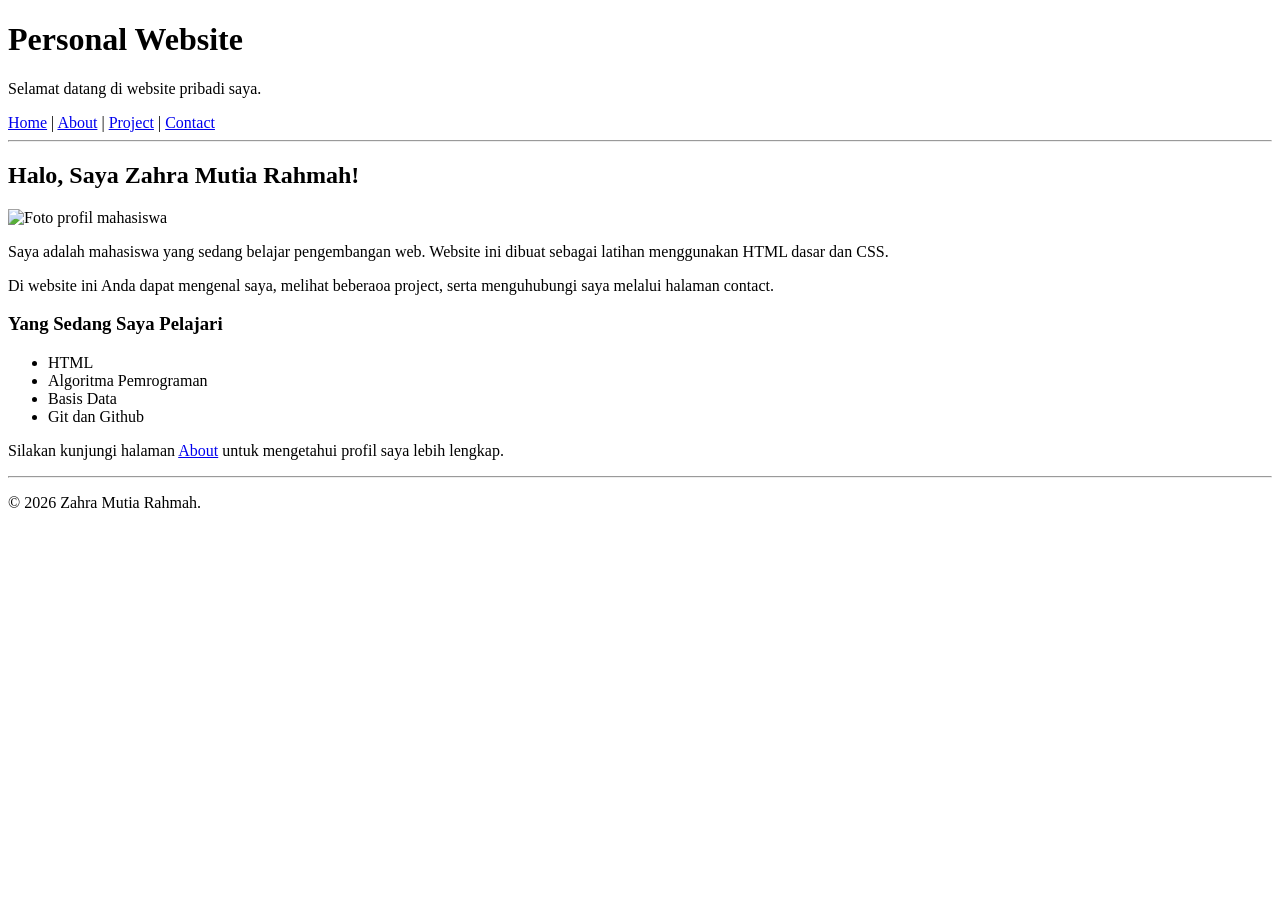
==== index.html @ 0c46ee60 "deploy ulang lagi" ====
<!DOCTYPE html>
<html lang="id">
<head>
<meta charset="UTF-8">
<title>Menampilkan Gambar</title>
</head>
<h1>Personal Website</h1>
<p>Selamat datang di website pribadi saya.</p>
<body>
        <nav>
<a href="01-home.html">Home</a> |
<a href="02-about.html">About</a> |
<a href="03-project.html">Project</a> |
<a href="04-contact.html">Contact</a>
</nav>
<hr>
<h2>Halo, Saya Zahra Mutia Rahmah!</h2>
<img src="../03-tugas/assets/foto.jpeg" alt="Foto profil mahasiswa" width="200">

<p>Saya adalah mahasiswa yang sedang belajar pengembangan web.
    Website ini dibuat sebagai latihan menggunakan HTML dasar dan CSS.
</p>
<p>Di website ini Anda dapat mengenal saya, melihat beberaoa project, serta menguhubungi saya melalui halaman contact.</p>
<h3>Yang Sedang Saya Pelajari</h3>
<ul>
<li>HTML</li>
<li>Algoritma Pemrograman</li>
<li>Basis Data</li>
<li>Git dan Github</li>
</ul>
<p> Silakan kunjungi halaman 
    <a href="file:///C:/Users/asust/OneDrive/Documents/praktikul-html/03-tugas/02-about.html">About</a> 
    untuk mengetahui profil saya lebih lengkap.</p>
<hr>
<P> &copy; 2026 Zahra Mutia Rahmah. </P>
</body>
</html>
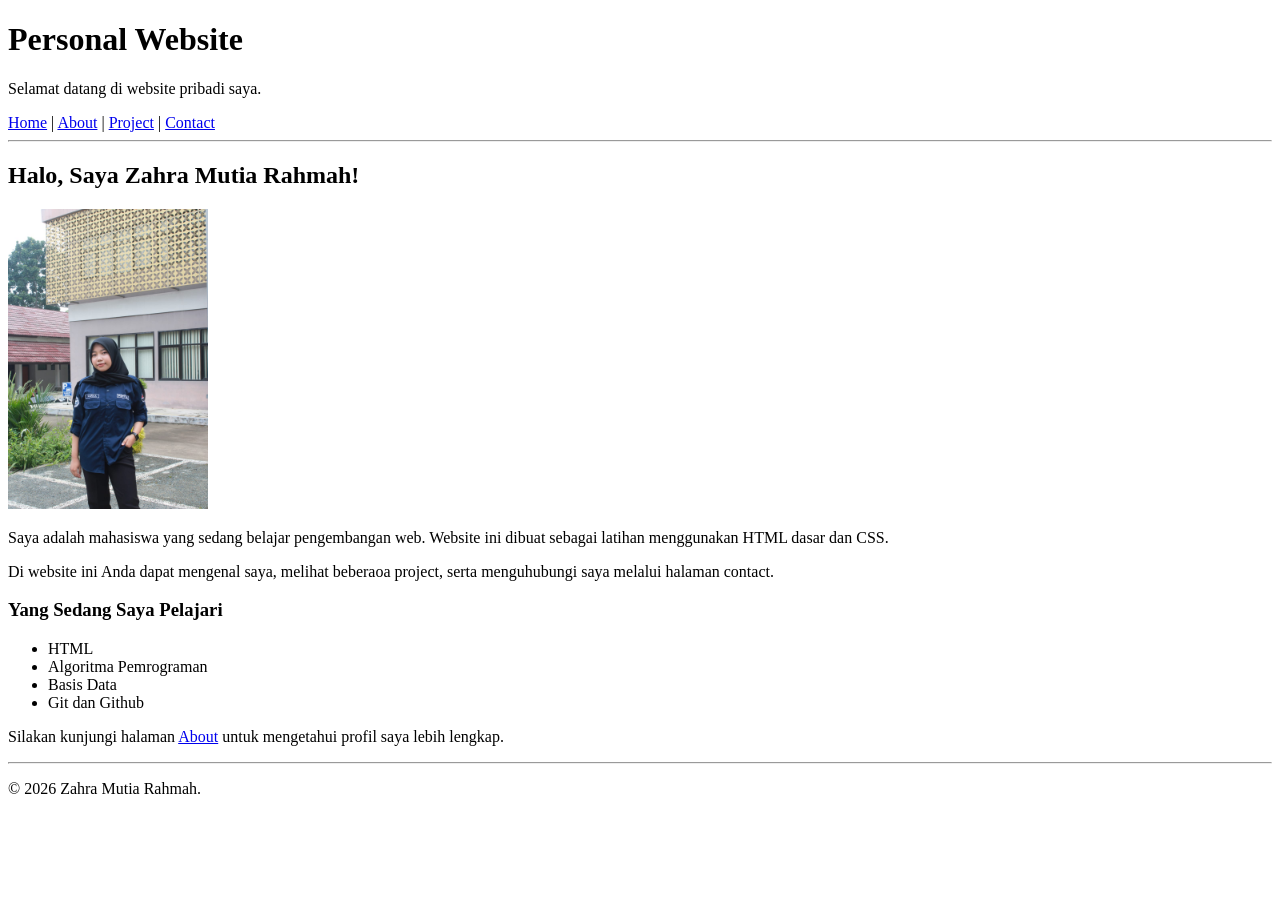
==== commit eb8b2e79: "deploy ulang lagi" ====
--- a/index.html
+++ b/index.html
@@ -15,7 +15,7 @@
 </nav>
 <hr>
 <h2>Halo, Saya Zahra Mutia Rahmah!</h2>
-<img src="../03-tugas/assets/foto.jpeg" alt="Foto profil mahasiswa" width="200">
+<img src="assets/foto.jpeg" alt="Foto profil mahasiswa" width="200">
 
 <p>Saya adalah mahasiswa yang sedang belajar pengembangan web.
     Website ini dibuat sebagai latihan menggunakan HTML dasar dan CSS.
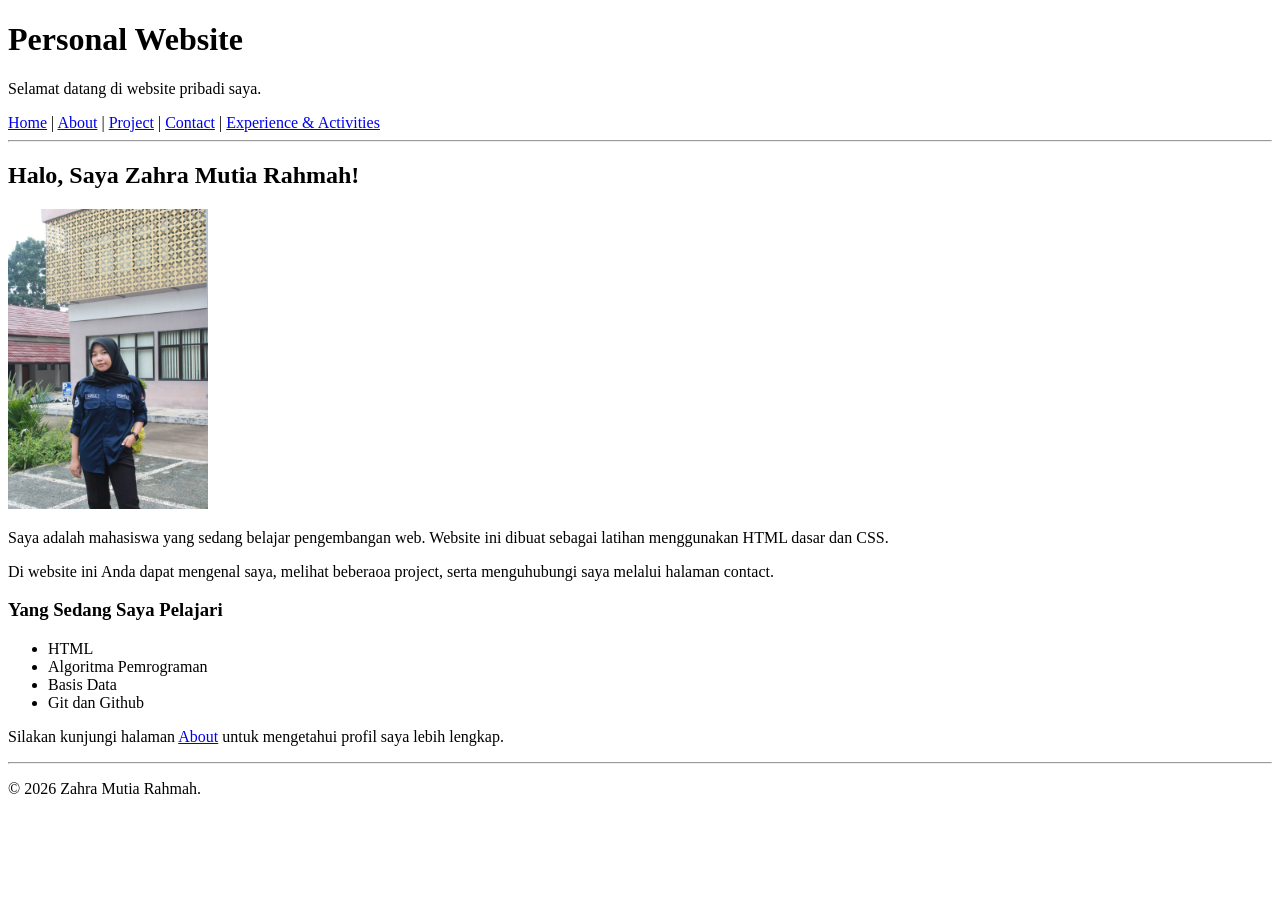
==== commit 7f9f9c64: "Commit Pertama kali" ====
--- a/index.html
+++ b/index.html
@@ -1,37 +1,42 @@
-<!DOCTYPE html>
+<!doctype html>
 <html lang="id">
-<head>
-<meta charset="UTF-8">
-<title>Menampilkan Gambar</title>
-</head>
-<h1>Personal Website</h1>
-<p>Selamat datang di website pribadi saya.</p>
-<body>
-        <nav>
-<a href="01-home.html">Home</a> |
-<a href="02-about.html">About</a> |
-<a href="03-project.html">Project</a> |
-<a href="04-contact.html">Contact</a>
-</nav>
-<hr>
-<h2>Halo, Saya Zahra Mutia Rahmah!</h2>
-<img src="assets/foto.jpeg" alt="Foto profil mahasiswa" width="200">
+  <head>
+    <meta charset="UTF-8" />
+    <title>Menampilkan Gambar</title>
+  </head>
+  <h1>Personal Website</h1>
+  <p>Selamat datang di website pribadi saya.</p>
+  <body>
+    <nav>
+      <a href="inde.html">Home</a> | <a href="about.html">About</a> |
+      <a href="project.html">Project</a> | <a href="contact.html">Contact</a> |
+      <a href="experience&activities.html">Experience & Activities</a>
+    </nav>
+    <hr />
+    <h2>Halo, Saya Zahra Mutia Rahmah!</h2>
+    <img src="assets/foto.jpeg" alt="Foto profil mahasiswa" width="200" />
 
-<p>Saya adalah mahasiswa yang sedang belajar pengembangan web.
-    Website ini dibuat sebagai latihan menggunakan HTML dasar dan CSS.
-</p>
-<p>Di website ini Anda dapat mengenal saya, melihat beberaoa project, serta menguhubungi saya melalui halaman contact.</p>
-<h3>Yang Sedang Saya Pelajari</h3>
-<ul>
-<li>HTML</li>
-<li>Algoritma Pemrograman</li>
-<li>Basis Data</li>
-<li>Git dan Github</li>
-</ul>
-<p> Silakan kunjungi halaman 
-    <a href="file:///C:/Users/asust/OneDrive/Documents/praktikul-html/03-tugas/02-about.html">About</a> 
-    untuk mengetahui profil saya lebih lengkap.</p>
-<hr>
-<P> &copy; 2026 Zahra Mutia Rahmah. </P>
-</body>
-</html>+    <p>
+      Saya adalah mahasiswa yang sedang belajar pengembangan web. Website ini
+      dibuat sebagai latihan menggunakan HTML dasar dan CSS.
+    </p>
+    <p>
+      Di website ini Anda dapat mengenal saya, melihat beberaoa project, serta
+      menguhubungi saya melalui halaman contact.
+    </p>
+    <h3>Yang Sedang Saya Pelajari</h3>
+    <ul>
+      <li>HTML</li>
+      <li>Algoritma Pemrograman</li>
+      <li>Basis Data</li>
+      <li>Git dan Github</li>
+    </ul>
+    <p>
+      Silakan kunjungi halaman
+      <a href="about.html">About</a>
+      untuk mengetahui profil saya lebih lengkap.
+    </p>
+    <hr />
+    <p>&copy; 2026 Zahra Mutia Rahmah.</p>
+  </body>
+</html>
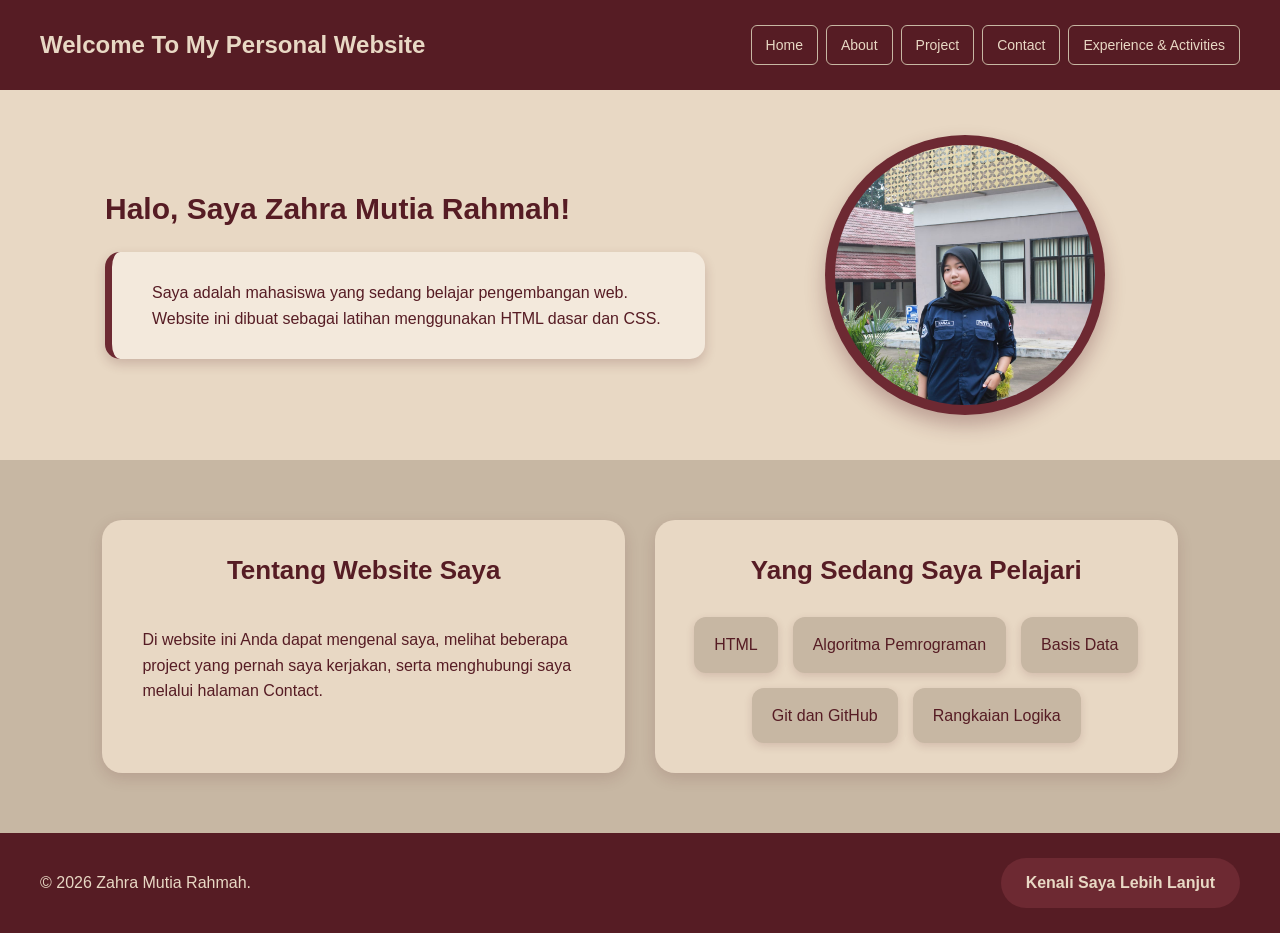
==== commit a562d81c: "Update home page design" ====
--- a/index.html
+++ b/index.html
@@ -1,42 +1,114 @@
 <!doctype html>
 <html lang="id">
-  <head>
-    <meta charset="UTF-8" />
-    <title>Menampilkan Gambar</title>
-  </head>
-  <h1>Personal Website</h1>
-  <p>Selamat datang di website pribadi saya.</p>
-  <body>
+
+<head>
+    <meta charset="UTF-8">
+    <meta name="viewport" content="width=device-width, initial-scale=1.0">
+    <title>Personal Website</title>
+    <link rel="stylesheet" href="style.css">
+</head>
+
+<body>
+
     <nav>
-      <a href="inde.html">Home</a> | <a href="about.html">About</a> |
-      <a href="project.html">Project</a> | <a href="contact.html">Contact</a> |
-      <a href="experience&activities.html">Experience & Activities</a>
+        <div class="logo">
+            <h2>Welcome To My Personal Website</h2>
+        </div>
+
+        <div class="link-navbar">
+            <a href="index.html">Home</a>
+            <a href="about.html">About</a>
+            <a href="project.html">Project</a>
+            <a href="contact.html">Contact</a>
+            <a href="experience&activities.html">Experience & Activities</a>
+        </div>
     </nav>
-    <hr />
-    <h2>Halo, Saya Zahra Mutia Rahmah!</h2>
-    <img src="assets/foto.jpeg" alt="Foto profil mahasiswa" width="200" />
 
-    <p>
-      Saya adalah mahasiswa yang sedang belajar pengembangan web. Website ini
-      dibuat sebagai latihan menggunakan HTML dasar dan CSS.
-    </p>
-    <p>
-      Di website ini Anda dapat mengenal saya, melihat beberaoa project, serta
-      menguhubungi saya melalui halaman contact.
-    </p>
-    <h3>Yang Sedang Saya Pelajari</h3>
-    <ul>
-      <li>HTML</li>
-      <li>Algoritma Pemrograman</li>
-      <li>Basis Data</li>
-      <li>Git dan Github</li>
-    </ul>
-    <p>
-      Silakan kunjungi halaman
-      <a href="about.html">About</a>
-      untuk mengetahui profil saya lebih lengkap.
-    </p>
-    <hr />
-    <p>&copy; 2026 Zahra Mutia Rahmah.</p>
-  </body>
-</html>
+    <section id="myself">
+
+        <div class="myself-text">
+
+            <h2>
+                Halo, Saya Zahra Mutia Rahmah!
+            </h2>
+
+            <div class="myself-description">
+                <p>
+                    Saya adalah mahasiswa yang sedang belajar pengembangan web.
+                    Website ini dibuat sebagai latihan menggunakan HTML dasar dan CSS.
+                </p>
+            </div>
+
+        </div>
+
+        <div class="myself-image">
+            <img src="assets/foto.jpeg" alt="Foto Profil Zahra Mutia Rahmah">
+        </div>
+
+    </section>
+
+    <section id="information">
+
+    <div class="info-container">
+
+        <!-- Kotak Tentang Website -->
+        <div class="info-box">
+
+            <div class="section-title">
+                <h2>Tentang Website Saya</h2>
+            </div>
+
+            <div class="intro-content">
+                <p>
+                    Di website ini Anda dapat mengenal saya, melihat beberapa
+                    project yang pernah saya kerjakan, serta menghubungi saya
+                    melalui halaman Contact.
+                </p>
+
+            </div>
+
+        </div>
+
+
+        <!-- Kotak Yang Sedang Dipelajari -->
+        <div class="info-box">
+
+            <div class="section-title">
+                <h2>Yang Sedang Saya Pelajari</h2>
+            </div>
+
+            <div class="learning-list">
+
+                <ul>
+                    <li>HTML</li>
+                    <li>Algoritma Pemrograman</li>
+                    <li>Basis Data</li>
+                    <li>Git dan GitHub</li>
+                    <li>Rangkaian Logika</li>
+                </ul>
+
+            </div>
+
+        </div>
+
+    </div>
+
+</section>
+
+    </section>
+
+    <footer>
+
+        <p>
+            &copy; 2026 Zahra Mutia Rahmah.
+        </p>
+
+        <a href="about.html" class="button">
+            Kenali Saya Lebih Lanjut
+        </a>
+
+    </footer>
+
+</body>
+
+</html>
--- a/style.css
+++ b/style.css
@@ -0,0 +1,234 @@
+* {
+    margin: 0;
+    padding: 0;
+    box-sizing: border-box;
+}
+
+body {
+    font-family: Arial, sans-serif;
+    background-color: #C7B7A3;
+    color: #561C24;
+    line-height: 1.6;
+    animation: fadeIn 1s ease-in;
+}
+
+nav {
+    background-color: #561C24;
+    display: flex;
+    align-items: center;
+    justify-content: space-between;
+    padding: 25px 40px;
+    box-shadow: 0 4px 10px rgba(86, 28, 36, 0.3);
+}
+
+.logo h2 {
+    color: #E8D8C4;
+}
+
+.link-navbar {
+    display: flex;
+    align-items: center;
+    gap: 8px;
+}
+
+.link-navbar a {
+    text-decoration: none;
+    color: #E8D8C4;
+    padding: 8px 14px;
+    border: 1px solid #C7B7A3;
+    border-radius: 6px;
+    font-size: 14px;
+    transition: 0.3s;
+}
+
+.link-navbar a:hover {
+    background-color: #E8D8C4;
+    color: #561C24;
+    transform: translateY(-2px);
+}
+
+#myself {
+    display: flex;
+    flex-direction: row;
+    align-items: center;
+    justify-content: center;
+    gap: 50px;
+    padding: 45px 5%;
+    background-color: #E8D8C4;
+    min-height: 350px;
+    box-sizing: border-box;
+}
+
+.myself-text {
+    max-width: 600px;
+    transform: translateX(-70px);
+}
+
+.subtitle {
+    color: #6D2932;
+    font-size: 14px;
+    font-weight: bold;
+    letter-spacing: 2px;
+    margin-bottom: 20px;
+}
+
+.myself-text h2 {
+    color: #561C24;
+    font-size: 30px;
+    line-height: 1.2;
+    margin-bottom: 25px;
+}
+
+.myself-description {
+    background-color: #F3E9DC;
+    padding: 28px 40px;
+    width: 100%;
+    border-left: 7px solid #6D2932;
+    border-radius: 15px;
+    box-shadow: 0 5px 12px rgba(86, 28, 36, 0.2);
+    transition: 0.5s ease;
+}
+
+.myself-description:hover {
+    transform: translateY(-2px);
+    box-shadow: 0 8px 16px rgba(86, 28, 36, 0.25);
+}
+
+.myself-description p {
+    color: #561C24;
+}
+
+.myself-image {
+    width: 280px;
+    height: 280px;
+    padding: 10px;
+    background-color: #6D2932;
+    border-radius: 50%;
+    box-shadow: 0 10px 20px rgba(86, 28, 36, 0.3);
+    flex-shrink: 0;
+    transition: 0.3s;
+}
+
+.myself-image:hover {
+    transform: scale(1.05);
+}
+
+.myself-image img {
+    width: 100%;
+    height: 100%;
+    object-fit: cover;
+    border-radius: 50%;
+    display: block;
+}
+
+#information {
+    padding: 60px 8%;
+    background-color: #C7B7A3;
+}
+
+.info-container {
+    display: flex;
+    justify-content: center;
+    align-items: stretch;
+    gap: 30px;
+    max-width: 1100px;
+    margin: auto;
+}
+
+.info-box {
+    background-color: #E8D8C4;
+    width: 50%;
+    padding: 30px;
+    border-radius: 20px;
+    box-shadow: 0 5px 15px rgba(86, 28, 36, 0.15);
+    transition: 0.3s;
+}
+
+.info-box:hover {
+    transform: translateY(-5px);
+    box-shadow: 0 8px 18px rgba(86, 28, 36, 0.25);
+}
+
+.section-title {
+    text-align: center;
+    margin-bottom: 25px;
+}
+
+.section-title h2 {
+    color: #561C24;
+    font-size: 26px;
+}
+
+.intro-content {
+    padding: 10px;
+}
+
+.intro-content p {
+    margin-bottom: 12px;
+}
+
+.learning-list ul {
+    display: flex;
+    flex-wrap: wrap;
+    justify-content: center;
+    gap: 15px;
+    list-style: none;
+}
+
+.learning-list li {
+    background-color: #C7B7A3;
+    padding: 15px 20px;
+    border-radius: 12px;
+    box-shadow: 0 3px 8px rgba(86, 28, 36, 0.15);
+    transition: 0.3s;
+}
+
+.learning-list li:hover {
+    background-color: #6D2932;
+    color: #E8D8C4;
+    transform: translateY(-5px);
+}
+
+footer {
+    display: flex;
+    justify-content: space-between;
+    align-items: center;
+    padding: 25px 40px;
+    background-color: #561C24;
+}
+
+
+footer p {
+    color: #E8D8C4;
+    margin: 0;
+}
+
+
+.button {
+    display: inline-block;
+    background-color: #6D2932;
+    color: #E8D8C4;
+    text-decoration: none;
+    padding: 12px 25px;
+    border-radius: 25px;
+    font-weight: bold;
+    transition: 0.3s;
+}
+
+.button:hover {
+    background-color: #E8D8C4;
+    color: #561C24;
+    transform: translateY(-3px);
+    box-shadow: 0 5px 12px rgba(86, 28, 36, 0.3);
+}
+
+@keyframes fadeIn {
+
+    from {
+        opacity: 0;
+    }
+
+    to {
+        opacity: 1;
+    }
+}
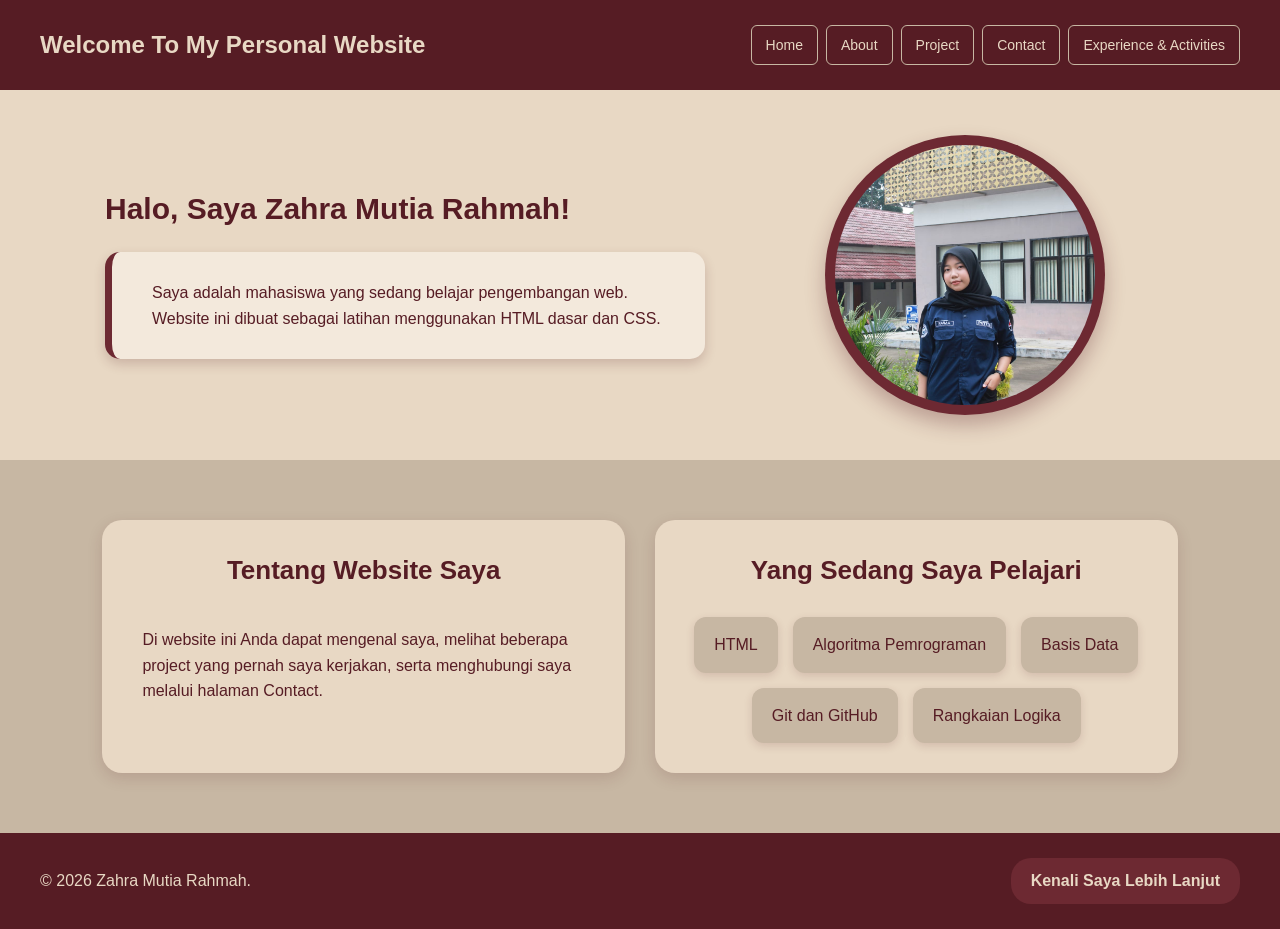
==== commit 3025bda1: "merapihkan keseluruhan page" ====
--- a/index.html
+++ b/index.html
@@ -51,7 +51,6 @@
 
     <div class="info-container">
 
-        <!-- Kotak Tentang Website -->
         <div class="info-box">
 
             <div class="section-title">
@@ -69,8 +68,6 @@
 
         </div>
 
-
-        <!-- Kotak Yang Sedang Dipelajari -->
         <div class="info-box">
 
             <div class="section-title">
--- a/style.css
+++ b/style.css
@@ -11,6 +11,10 @@
     line-height: 1.6;
     animation: fadeIn 1s ease-in;
 }
+
+/* =========================================
+   NAVBAR
+   ========================================= */
 
 nav {
     background-color: #561C24;
@@ -46,6 +50,12 @@
     color: #561C24;
     transform: translateY(-2px);
 }
+
+/* =========================================
+   HOME PAGE
+   ========================================= */
+
+/* Bagian perkenalan */
 
 #myself {
     display: flex;
@@ -98,6 +108,8 @@
     color: #561C24;
 }
 
+/* Foto profil */
+
 .myself-image {
     width: 280px;
     height: 280px;
@@ -121,6 +133,8 @@
     display: block;
 }
 
+/* Informasi Home */
+
 #information {
     padding: 60px 8%;
     background-color: #C7B7A3;
@@ -149,6 +163,8 @@
     box-shadow: 0 8px 18px rgba(86, 28, 36, 0.25);
 }
 
+/* Judul section */
+
 .section-title {
     text-align: center;
     margin-bottom: 25px;
@@ -166,6 +182,8 @@
 .intro-content p {
     margin-bottom: 12px;
 }
+
+/* Yang sedang dipelajari */
 
 .learning-list ul {
     display: flex;
@@ -189,20 +207,767 @@
     transform: translateY(-5px);
 }
 
+
+/* =========================
+   ABOUT PAGE
+   ========================= */
+
+/* Header About */
+#about-header {
+    background-color: #E8D8C4;
+    padding: 55px 8%;
+    text-align: center;
+    box-sizing: border-box;
+}
+
+.about-title {
+    max-width: 800px;
+    margin: auto;
+}
+
+.about-title .subtitle {
+    color: #6D2932;
+    font-size: 14px;
+    font-weight: bold;
+    letter-spacing: 2px;
+    margin-bottom: 10px;
+}
+
+.about-title h1 {
+    color: #561C24;
+    font-size: 40px;
+    margin-bottom: 10px;
+}
+
+.about-title p:last-child {
+    color: #6D2932;
+    font-size: 16px;
+}
+
+/* Profil Singkat */
+
+#profile {
+    background-color: #C7B7A3;
+    padding: 50px 8%;
+    box-sizing: border-box;
+}
+
+.profile-content {
+    max-width: 900px;
+    margin: auto;
+    padding: 30px 35px;
+    background-color: #E8D8C4;
+    border-left: 7px solid #6D2932;
+    border-radius: 15px;
+    box-shadow: 0 5px 15px rgba(86, 28, 36, 0.2);
+    box-sizing: border-box;
+    transition: 0.5s ease;
+}
+
+.profile-content:hover {
+    transform: translateY(-2px);
+    box-shadow: 0 8px 16px rgba(86, 28, 36, 0.25);
+}
+.profile-content p {
+    color: #561C24;
+    margin-bottom: 12px;
+    line-height: 1.7;
+}
+
+.profile-content p:last-child {
+    margin-bottom: 0;
+}
+
+/* Data Diri, Hobi & Pendidikan */
+
+#about-information {
+    background-color: #C7B7A3;
+    padding: 50px 8%;
+    box-sizing: border-box;
+}
+
+.info-card {
+    background-color: #E8D8C4;
+    flex: 1;
+    padding: 25px;
+    border-radius: 20px;
+    box-shadow: 0 5px 15px rgba(86, 28, 36, 0.2);
+    box-sizing: border-box;
+    transition: 0.3s;
+}
+
+.info-card:hover {
+    transform: translateY(-5px);
+    box-shadow: 0 10px 20px rgba(86, 28, 36, 0.3);
+}
+
+.info-card h2 {
+    color: #561C24;
+    text-align: center;
+    margin-bottom: 20px;
+}
+
+/* Tabel Data Diri */
+
+.data-card table {
+    width: 100%;
+    border-collapse: collapse;
+    color: #561C24;
+}
+
+.data-card td {
+    padding: 7px;
+    border-bottom: 1px solid #C7B7A3;
+    font-size: 13px;
+}
+
+.data-card td:first-child {
+    font-weight: bold;
+}
+
+
+.info-card ul {
+    padding-left: 25px;
+    color: #561C24;
+}
+
+.info-card li {
+    margin-bottom: 10px;
+}
+
+.info-card li:hover {
+    color: #6D2932;
+}
+
+/* Hobi */
+
+.hobby-list {
+    display: flex;
+    flex-direction: column;
+    gap: 12px;
+}
+
+.hobby-item {
+    background-color: #C7B7A3;
+    padding: 12px 15px;
+    width: 100%;
+    min-height: 50px;
+    border-radius: 12px;
+    display: flex;
+    justify-content: center;
+    align-items: center;
+    text-align: center;
+    box-sizing: border-box;
+    transition: 0.3s;
+}
+
+.hobby-item p {
+    color: #561C24;
+    font-size: 13px;
+    font-weight: bold;
+    margin: 0;
+}
+
+.hobby-item:hover {
+    background-color: #6D2932;
+    transform: translateY(-5px);
+    box-shadow: 0 5px 10px rgba(86, 28, 36, 0.25);
+}
+
+.hobby-item:hover p {
+    color: #E8D8C4;
+}
+
+/* =========================
+   PROJECT PAGE
+   ========================= */
+/* Bagian utama Project */
+
+#project {
+    background-color: #C7B7A3;
+    padding: 55px 8%;
+}
+
+.project-header {
+    text-align: center;
+    margin-bottom: 40px;
+}
+
+.project-header h1 {
+    color: #561C24;
+    font-size: 36px;
+    margin-bottom: 10px;
+}
+
+.project-header p {
+    color: #561C24;
+}
+
+
+/* PROJECT CARD */
+
+.project-container {
+    display: flex;
+    flex-wrap: wrap;
+    justify-content: center;
+    gap: 25px;
+    max-width: 1100px;
+    margin: auto;
+}
+
+.project-card {
+    background-color: #E8D8C4;
+    width: 31%;
+    min-width: 280px;
+    padding: 20px;
+    box-sizing: border-box;
+    border-radius: 18px;
+    box-shadow: 0 5px 15px rgba(86, 28, 36, 0.18);
+    transition: 0.3s;
+}
+
+.project-card:hover {
+    transform: translateY(-7px);
+    box-shadow: 0 10px 20px rgba(86, 28, 36, 0.25);
+}
+
+.project-card img {
+    width: 100%;
+    height: 180px;
+    object-fit: cover;
+    border-radius: 12px;
+    margin-bottom: 15px;
+}
+
+.project-card h2 {
+    color: #561C24;
+    font-size: 20px;
+    margin-bottom: 12px;
+}
+
+.project-card p {
+    color: #561C24;
+    font-size: 14px;
+    line-height: 1.7;
+    margin-bottom: 15px;
+}
+
+.project-card a {
+    display: inline-block;
+    color: #6D2932;
+    font-weight: bold;
+    text-decoration: none;
+}
+
+.project-card a:hover {
+    text-decoration: underline;
+}
+
+
+/* =========================
+   TECHNOLOGY
+   ========================= */
+
+#technology {
+    background-color: #E8D8C4;
+    padding: 55px 8%;
+}
+
+.technology-header {
+    text-align: center;
+    margin-bottom: 30px;
+}
+
+.technology-header h2 {
+    color: #561C24;
+    font-size: 30px;
+    margin-bottom: 10px;
+}
+
+.technology-header p {
+    color: #561C24;
+}
+
+
+/* KOTAK TEKNOLOGI */
+
+.technology-container {
+    display: flex;
+    flex-wrap: nowrap;
+    justify-content: center;
+    gap: 12px;
+    max-width: 1200px;
+    margin: auto;
+}
+
+.technology-card {
+    background-color: #C7B7A3;
+    width: 130px;
+    padding: 18px 10px;
+    text-align: center;
+    border-radius: 15px;
+    box-shadow: 0 4px 10px rgba(86, 28, 36, 0.15);
+    transition: 0.3s;
+    box-sizing: border-box;
+}
+
+.technology-card:hover {
+    background-color: #6D2932;
+    color: #E8D8C4;
+    transform: translateY(-5px);
+}
+
+.technology-card h3 {
+    color: #561C24;
+    margin: 0;
+    font-size: 17px;
+}
+
+.technology-card:hover h3 {
+    color: #E8D8C4;
+}
+
+
+/* =========================
+   RINGKASAN PROJECT
+   ========================= */
+
+#project-summary {
+    background-color: #C7B7A3;
+    padding: 50px 8%;
+}
+
+.summary-header {
+    text-align: center;
+    margin-bottom: 25px;
+}
+
+.summary-header h2 {
+    color: #561C24;
+    font-size: 30px;
+}
+
+.summary-table {
+    max-width: 850px;
+    margin: auto;
+    overflow-x: auto;
+    transition: 0.3s;
+}
+
+.summary-table:hover {
+    transform: translateY(-5px);
+    box-shadow: 0 10px 20px rgba(86, 28, 36, 0.25);
+}
+
+.summary-table table {
+    width: 100%;
+    border-collapse: collapse;
+    background-color: #E8D8C4;
+    box-shadow: 0 5px 15px rgba(86, 28, 36, 0.15);
+}
+
+.summary-table th,
+.summary-table td {
+    border: 2px solid #050505;
+    padding: 9px 12px;
+    text-align: center;
+}
+
+.summary-table th {
+    background-color: #6D2932;
+    color: #E8D8C4;
+}
+
+.summary-table td {
+    color: #561C24;
+    font-size: 13px;
+}
+
+/* =========================
+   CONTACT PAGE
+   ========================= */
+
+#contact-header {
+    background-color: #E8D8C4;
+    padding: 50px 8%;
+    text-align: center;
+}
+
+.contact-title {
+    max-width: 750px;
+    margin: auto;
+}
+
+.contact-title h1 {
+    color: #561C24;
+    font-size: 36px;
+    margin-bottom: 12px;
+}
+
+.contact-title p {
+    color: #561C24;
+    font-size: 15px;
+}
+
+/* Bagian Contact */
+
+#contact {
+    background-color: #C7B7A3;
+    padding: 55px 8%;
+    box-sizing: border-box;
+}
+
+.contact-container {
+    display: flex;
+    flex-direction: column;
+    align-items: center;
+    gap: 30px;
+    margin: auto;
+}
+
+/* Informasi Kontak */
+
+.contact-info {
+    width: 850px;
+    background-color: #E8D8C4;
+    padding: 30px;
+    border-radius: 20px;
+    box-sizing: border-box;
+    box-shadow: 0 5px 15px rgba(86, 28, 36, 0.18);
+    transition: 0.3s;
+}
+
+/* Form */
+
+.contact-form {
+    width: 550px;
+    background-color: #E8D8C4;
+    padding: 25px;
+    border-radius: 20px;
+    box-sizing: border-box;
+    box-shadow: 0 5px 15px rgba(86, 28, 36, 0.18);
+    transition: 0.3s;
+}
+
+.contact-form h2 {
+    color: #561C24;
+    margin-bottom: 25px;
+}
+
+
+/* FORM GROUP */
+
+.form-group {
+    margin-bottom: 18px;
+}
+
+.form-group label {
+    display: block;
+    color: #561C24;
+    font-weight: bold;
+    font-size: 14px;
+    margin-bottom: 7px;
+}
+
+
+/* INPUT */
+
+.form-group input[type="text"],
+.form-group input[type="email"],
+.form-group input[type="tel"],
+.form-group input[type="date"],
+.form-group select,
+.form-group textarea {
+    width: 100%;
+    padding: 11px 13px;
+    border: 1px solid #C7B7A3;
+    border-radius: 8px;
+    background-color: #F4EAE0;
+    color: #561C24;
+    font-family: Arial, sans-serif;
+    box-sizing: border-box;
+    outline: none;
+    transition: 0.3s;
+}
+
+
+/* EFEK INPUT */
+
+.form-group input:focus,
+.form-group select:focus,
+.form-group textarea:focus {
+    border-color: #6D2932;
+    box-shadow: 0 0 0 2px rgba(109, 41, 50, 0.15);
+}
+
+
+/* TEXTAREA */
+
+.form-group textarea {
+    resize: vertical;
+}
+
+
+/* RADIO */
+
+.radio-group {
+    display: flex;
+    flex-wrap: wrap;
+    gap: 15px;
+}
+
+.radio-group label {
+    display: flex;
+    align-items: center;
+    gap: 5px;
+    font-weight: normal;
+    margin: 0;
+}
+
+
+/* CHECKBOX */
+
+.checkbox-group {
+    margin-bottom: 20px;
+    color: #561C24;
+    font-size: 13px;
+}
+
+.checkbox-group label {
+    display: flex;
+    align-items: center;
+    gap: 7px;
+}
+
+
+/* BUTTON FORM */
+
+.form-button {
+    display: flex;
+    gap: 10px;
+}
+
+.form-button input {
+    border: none;
+    padding: 11px 22px;
+    border-radius: 20px;
+    font-weight: bold;
+    cursor: pointer;
+    transition: 0.3s;
+}
+
+.form-button input[type="submit"] {
+    background-color: #6D2932;
+    color: #E8D8C4;
+}
+
+.form-button input[type="reset"] {
+    background-color: #C7B7A3;
+    color: #561C24;
+}
+
+.form-button input:hover {
+    transform: translateY(-3px);
+    box-shadow: 0 5px 10px rgba(86, 28, 36, 0.2);
+}
+
+/* =========================
+   CONTACT LINKS
+   ========================= */
+
+.contact-links {
+    display: flex;
+    justify-content: center;
+    gap: 15px;
+    margin-top: 25px;
+}
+
+.contact-card {
+    flex: 1;
+    background-color: #C7B7A3;
+    padding: 18px 12px;
+    border-radius: 15px;
+    text-align: center;
+    text-decoration: none;
+    color: #561C24;
+    box-shadow: 0 4px 10px rgba(86, 28, 36, 0.15);
+    transition: 0.3s;
+}
+
+.contact-card h3 {
+    margin-bottom: 5px;
+    color: #561C24;
+    font-size: 16px;
+}
+
+.contact-card p {
+    margin: 0;
+    font-size: 13px;
+    color: #561C24;
+}
+
+
+/* EFEK HOVER */
+
+.contact-card:hover {
+    background-color: #6D2932;
+    color: #E8D8C4;
+    transform: translateY(-5px);
+    box-shadow: 0 8px 15px rgba(86, 28, 36, 0.25);
+}
+
+.contact-card:hover h3,
+.contact-card:hover p {
+    color: #E8D8C4;
+}
+
+.contact-info:hover,
+.contact-form:hover {
+    transform: translateY(-6px);
+    box-shadow: 0 10px 20px rgba(86, 28, 36, 0.25);
+}
+
+/* =========================================
+   EXPERIENCE & ACTIVITIES
+   ========================================= */
+
+/* Bagian judul */
+
+.experience-header {
+    max-width: 900px;
+    margin: 0 auto;
+    padding: 40px 20px 25px;
+    text-align: center;
+}
+
+.experience-header h2 {
+    color: #561C24;
+    font-size: 30px;
+    margin-bottom: 12px;
+}
+
+.experience-header p {
+    color: #561C24;
+    font-size: 16px;
+    line-height: 1.7;
+    margin: 0;
+}
+
+/* Container Card */
+
+.experience-container {
+    width: 90%;
+    max-width: 1100px;
+    margin: 0 auto;
+    padding: 20px 0 50px;
+
+    display: grid;
+    grid-template-columns: repeat(3, 1fr);
+    gap: 25px;
+}
+
+/* Card Experience */
+
+.experience-card {
+    background-color: #E8D8C4;
+    border-radius: 18px;
+    overflow: hidden;
+
+    box-shadow: 0 5px 15px rgba(86, 28, 36, 0.15);
+
+    transition:
+        transform 0.3s ease,
+        box-shadow 0.3s ease;
+
+    animation: experienceFade 0.8s ease;
+}
+
+/* Gambar */
+
+.experience-card img {
+    width: 100%;
+    height: 210px;
+    object-fit: cover;
+    display: block;
+}
+
+/* Isi Card */
+
+.experience-content {
+    padding: 20px;
+}
+
+.experience-content h3 {
+    color: #561C24;
+    font-size: 17px;
+    line-height: 1.4;
+
+    margin-top: 0;
+    margin-bottom: 10px;
+}
+
+.experience-content p {
+    color: #561C24;
+    font-size: 14px;
+    line-height: 1.6;
+
+    margin-bottom: 0;
+}
+
+
+/* Tahun */
+
+.experience-year {
+    font-size: 13px;
+    margin-bottom: 12px;
+}
+
+/* Hover */
+
+.experience-card:hover {
+    transform: translateY(-7px);
+
+    box-shadow:
+        0 12px 25px rgba(86, 28, 36, 0.23);
+}
+
+/* =========================================
+   FOOTER
+   ========================================= */
+
 footer {
     display: flex;
     justify-content: space-between;
     align-items: center;
     padding: 25px 40px;
     background-color: #561C24;
-}
-
+    box-sizing: border-box;
+}
 
 footer p {
     color: #E8D8C4;
     margin: 0;
 }
 
+footer .button {
+    background-color: #6D2932;
+    color: #E8D8C4;
+    text-decoration: none;
+    padding: 10px 20px;
+    border-radius: 20px;
+    font-weight: bold;
+    transition: 0.3s;
+}
+
+footer .button:hover {
+    background-color: #E8D8C4;
+    color: #561C24;
+    transform: translateY(-3px);
+}
+
+/* =========================================
+   BUTTON UMUM
+   ========================================= */
 
 .button {
     display: inline-block;
@@ -222,6 +987,10 @@
     box-shadow: 0 5px 12px rgba(86, 28, 36, 0.3);
 }
 
+/* =========================================
+   ANIMASI GLOBAL
+   ========================================= */
+
 @keyframes fadeIn {
 
     from {
